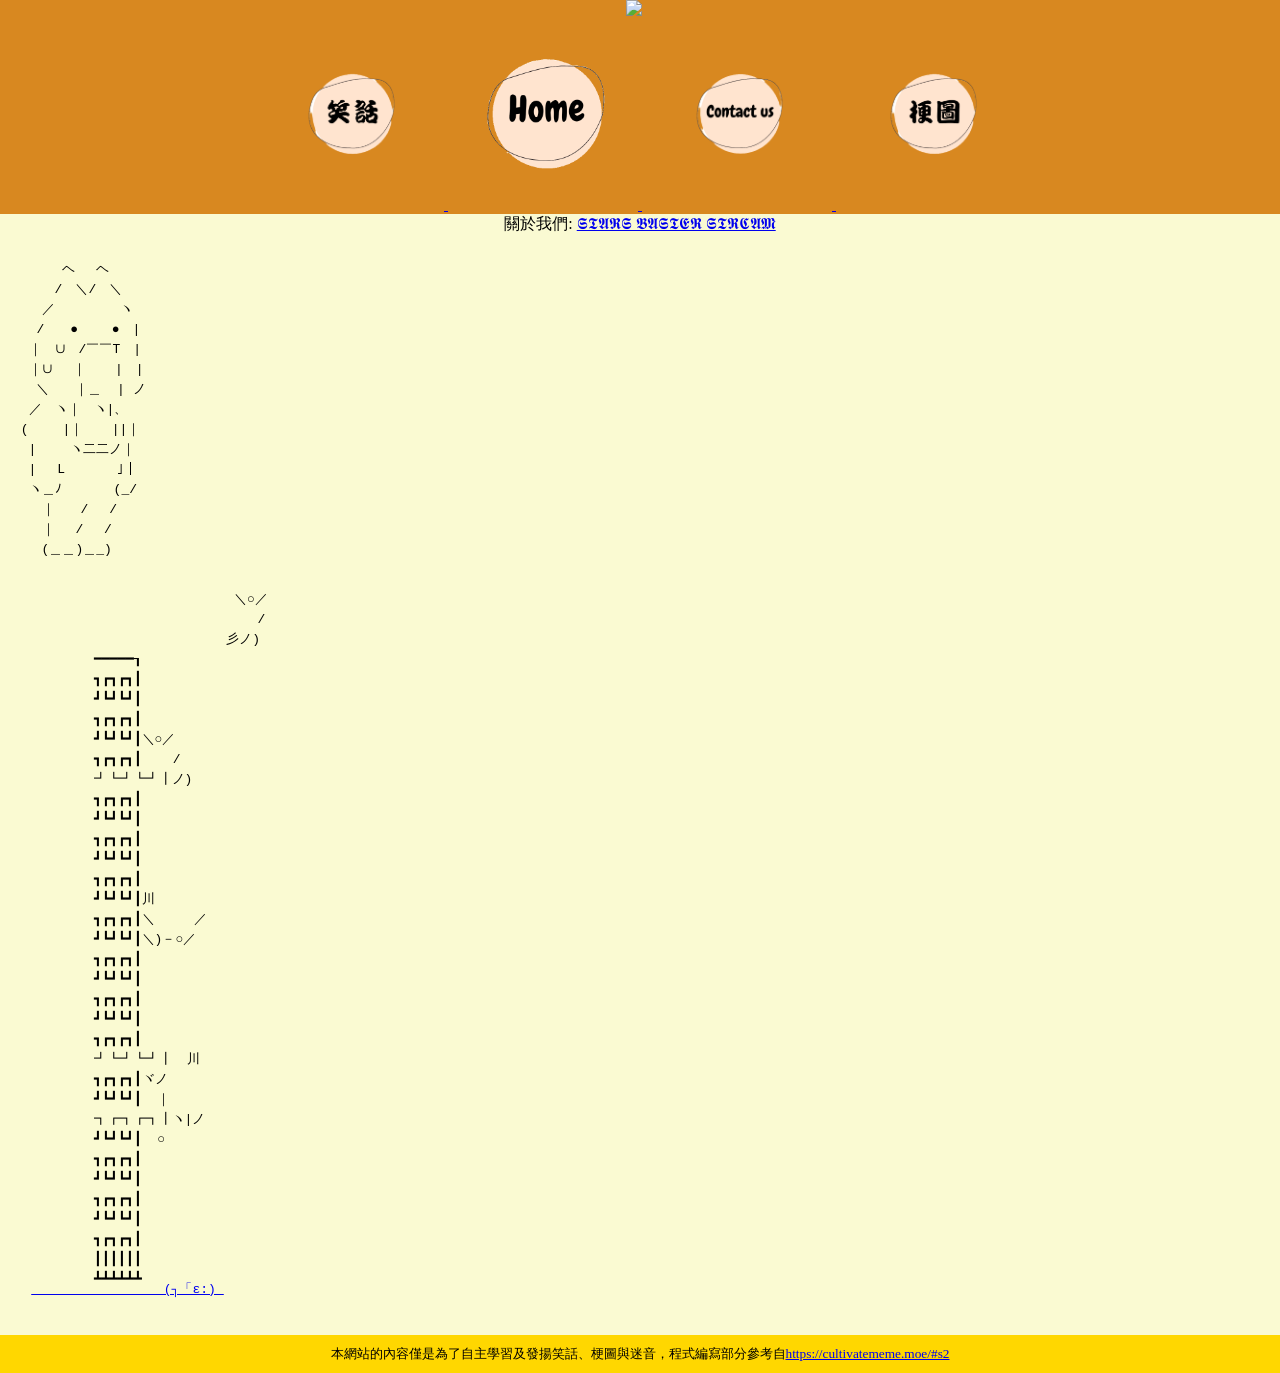
==== index.html @ 4caa0792 "Update and rename about.html to index.html" ====
<!DOCTYPE html>
<html>

<head>
	<meta charset="utf-8">
	<title>笑話大全</title>
  <link rel="stylesheet" type="text/css" href="setothers.css">
  <script type="text/javascript" src="hide.js"></script>
</head>

<body>
    <header style="top: 0px;"> 
          <div id="logo">
            <img src="https://github.com/anonymous-villager/anonymous-villager-3.github.io/blob/main/pictures/about.png?raw=true" style="width:100px">
          </div>
       <main style="top:0px;"> 
        <div id="section" style="display: block">
          <ul>
          <a href="https://anonymous-villager.github.io/anonymous-villager-1.github.io/">
          <li id="b1"></li>
          </a>
          <a href="https://anonymous-villager.github.io/anonymous-villager-0.github.io/">
          <li id="Home"></li>
          </a>
          <a href="https://anonymous-villager.github.io/anonymous-villager-3.github.io/">
          <li id="b3"></li>
          </a>
          <a href="https://anonymous-villager.github.io/anonymous-villager-4.github.io/">
          <li id="b4"></li>
          </a>
          </ul>
        </div>
      </main>   
    </header>
    <content>
    <p style="margin: 0;text-align: center;"> 
        關於我們:
        <a href="https://www.youtube.com/watch?v=nYsmDwWkgIc" target="_blank">𝕾𝕿𝕬𝕽𝕾 𝕭𝕬𝕾𝕿𝕰𝕽 𝕾𝕿𝕽𝕮𝕬𝕸</a> 
    </p>
    <pre style="line-height: 10px; margin:0;">
    <br />
    <br />        ヘ　 ヘ    
    <br />  　　　/　＼/　＼
    <br />  　　／　　　　　ヽ
    <br />  　 /　　●　　 ●　|
    <br />  　｜　∪　/￣￣T　|
    <br />  　｜∪　 ｜  　|　|
    <br />  　 ＼　　｜＿  | ノ
    <br /> 　 ／　ヽ｜　ヽ|、
    <br /> 　(　　 |｜　  ||｜
    <br />  　|　　 ヽ二二ノ｜
    <br />  　|　 L　　　　｣｜
    <br />  　ヽ＿ﾉ　     (_/
    <br />  　　｜　　/　 /
    <br />  　　｜　 /　 /
    <br />  　　(＿＿)＿_)
    <br /><br />
    <br />                              ＼○／
    <br />                                 /
    <br />                             彡ノ)
    <br />            ━━━━━┒ 
    <br />            ┓┏┓┏┓┃ 
    <br />            ┛┗┛┗┛┃
    <br />            ┓┏┓┏┓┃
    <br />            ┛┗┛┗┛┃＼○／
    <br />            ┓┏┓┏┓┃    /
    <br />            ┛┗┛┗┛┃ノ)
    <br />            ┓┏┓┏┓┃
    <br />            ┛┗┛┗┛┃
    <br />            ┓┏┓┏┓┃
    <br />            ┛┗┛┗┛┃
    <br />            ┓┏┓┏┓┃
    <br />            ┛┗┛┗┛┃川
    <br />            ┓┏┓┏┓┃＼     ／
    <br />            ┛┗┛┗┛┃＼)－○／
    <br />            ┓┏┓┏┓┃
    <br />            ┛┗┛┗┛┃
    <br />            ┓┏┓┏┓┃
    <br />            ┛┗┛┗┛┃
    <br />            ┓┏┓┏┓┃
    <br />            ┛┗┛┗┛┃  川
    <br />            ┓┏┓┏┓┃ヾノ
    <br />            ┛┗┛┗┛┃  ｜
    <br />            ┓┏┓┏┓┃ヽ|ノ
    <br />            ┛┗┛┗┛┃  ○
    <br />            ┓┏┓┏┓┃
    <br />            ┛┗┛┗┛┃
    <br />            ┓┏┓┏┓┃
    <br />            ┛┗┛┗┛┃
    <br />            ┓┏┓┏┓┃
    <br />            ┃┃┃┃┃┃
    <br />            ┻┻┻┻┻┻
    <a id="show0" onclick="show0()" href="javascript:;">                _(┐「ε:)_</a>
    <div id="hide0" style="display: none;">你可以去contact us 看看\owo/</div>
    <br />
    </pre>
    </content>
    <footer>本網站的內容僅是為了自主學習及發揚笑話、梗圖與迷音，程式編寫部分參考自<a href="https://cultivatememe.moe/#s2" target="_blank">https://cultivatememe.moe/#s2</a>
	</footer>
</body>
</html>
---- setothers.css ----
@charset "utf-8";
header{
    display: list-item;
	margin:0 auto;
	padding:0;
	background-color: #d88820;
}

html{
  height: 100%;
  width: 100%;
}

body{
  margin: 0px;
}
		
#logo{
	max-width: 100px;
	min-width: 100px;
	margin: 0 0 0 45%;
}

#logo img {
	margin:0 50% 0 50%;
}
#section{
	width: 100%;
	height: 200%;
	margin:0 auto;
	padding: 0;
	background-color: #d88820;
}
		
#section ul{
	margin: auto;
	padding: 0;
	width: 100%;	
	text-align: center;
}

#section li{	
	margin: 10px;
	padding: 0;
	width: 100px;
	height: 100px;	
	display: inline-block;
	box-sizing: border-box;
	border-radius: 50%;
	text-align: center;
	background-size: 80%;
	background-position: 10px,35px;
	-ms-transform:scale(1,1);	
	-webkit-transform: scale(1,1);	
	transform: scale(1,1);				
	transition: transform 0.5s;
	-webkit-transition: transform 0.5s;
	transition-timing-function: cubic-bezier(0.68, -0.55, 0.265, 1.55);
	-webkit-transition-timing-function: cubic-bezier(0.68, -0.55, 0.265, 1.55);/*Safari*/
}

#li:hover{
  cursor: pointer;
	background-color: #fff;
	color: #fe5656;
	box-shadow: 2px 2px 8px #BE4040;
	-ms-transform: scale(1.2,1.2);	/* IE 9*/
	-webkit-transform: scale(1.2,1.2);	/*Safari*/
	transform: scale(1.2,1.2);	/*Standard syntax*/
}

#b1{
	background-image: url("../pictures/jokes.png");background-repeat:no-repeat;
}

#b1:hover{
	background-image: url("../pictures/jokes.png");background-repeat:no-repeat;
	background-size: 80%;
	background-position: 10px,35px;   
}
		
#b2{
	background-image: url("../pictures/about.png");background-repeat:no-repeat;
}
	
#b2:hover{
	background-image: url("../pictures/about.png");background-repeat:no-repeat;
	background-size: 80%;
	background-position: 10px,35px; 
}
		
#b3{
	background-image: url("../pictures/contact-us.png");background-repeat:no-repeat;
}
		
#b3:hover{
	background-image: url("../pictures/contact-us.png");background-repeat:no-repeat;
	background-size: 80%;
	background-position: 10px,35px; 
}
		
#b4{
	background-image: url("../pictures/memes.png");background-repeat:no-repeat;
}
		
#b4:hover{
	background-image: url("../pictures/memes.png");background-repeat:no-repeat;
	background-size: 80%;
	background-position: 10px,35px; 
}

#Home{
	background-image: url("../pictures/home.png");background-repeat:no-repeat;
}
		
#Home:hover{
	background-image: url("../pictures/home.png");background-repeat:no-repeat;
	background-size: 80%;
	background-position: 10px,35px; 
}

content{
	display: list-item;
	background-color: lightgoldenrodyellow;
}

footer{
	bottom: 0;
	width: 100%;
	margin: 0;
	padding: 10px 0;
	text-align: center;
	font-size: 10pt;
	color: #000;
	background: #ffd700;
	font-weight: 300;
}

/*for desktop*/
@media only screen and (min-width: 1200px) {

	#section li{	
		margin: 20px;
		padding: 0;
		width: 150px;
		height: 150px;
		background-position: 18px,35px;
	}

	#section ul{
		width: 70%;
	}

	#b1:hover,#b2:hover,#b3:hover,#b4:hover,#Home:hover{
		background-position: 18px,35px;
	}
}
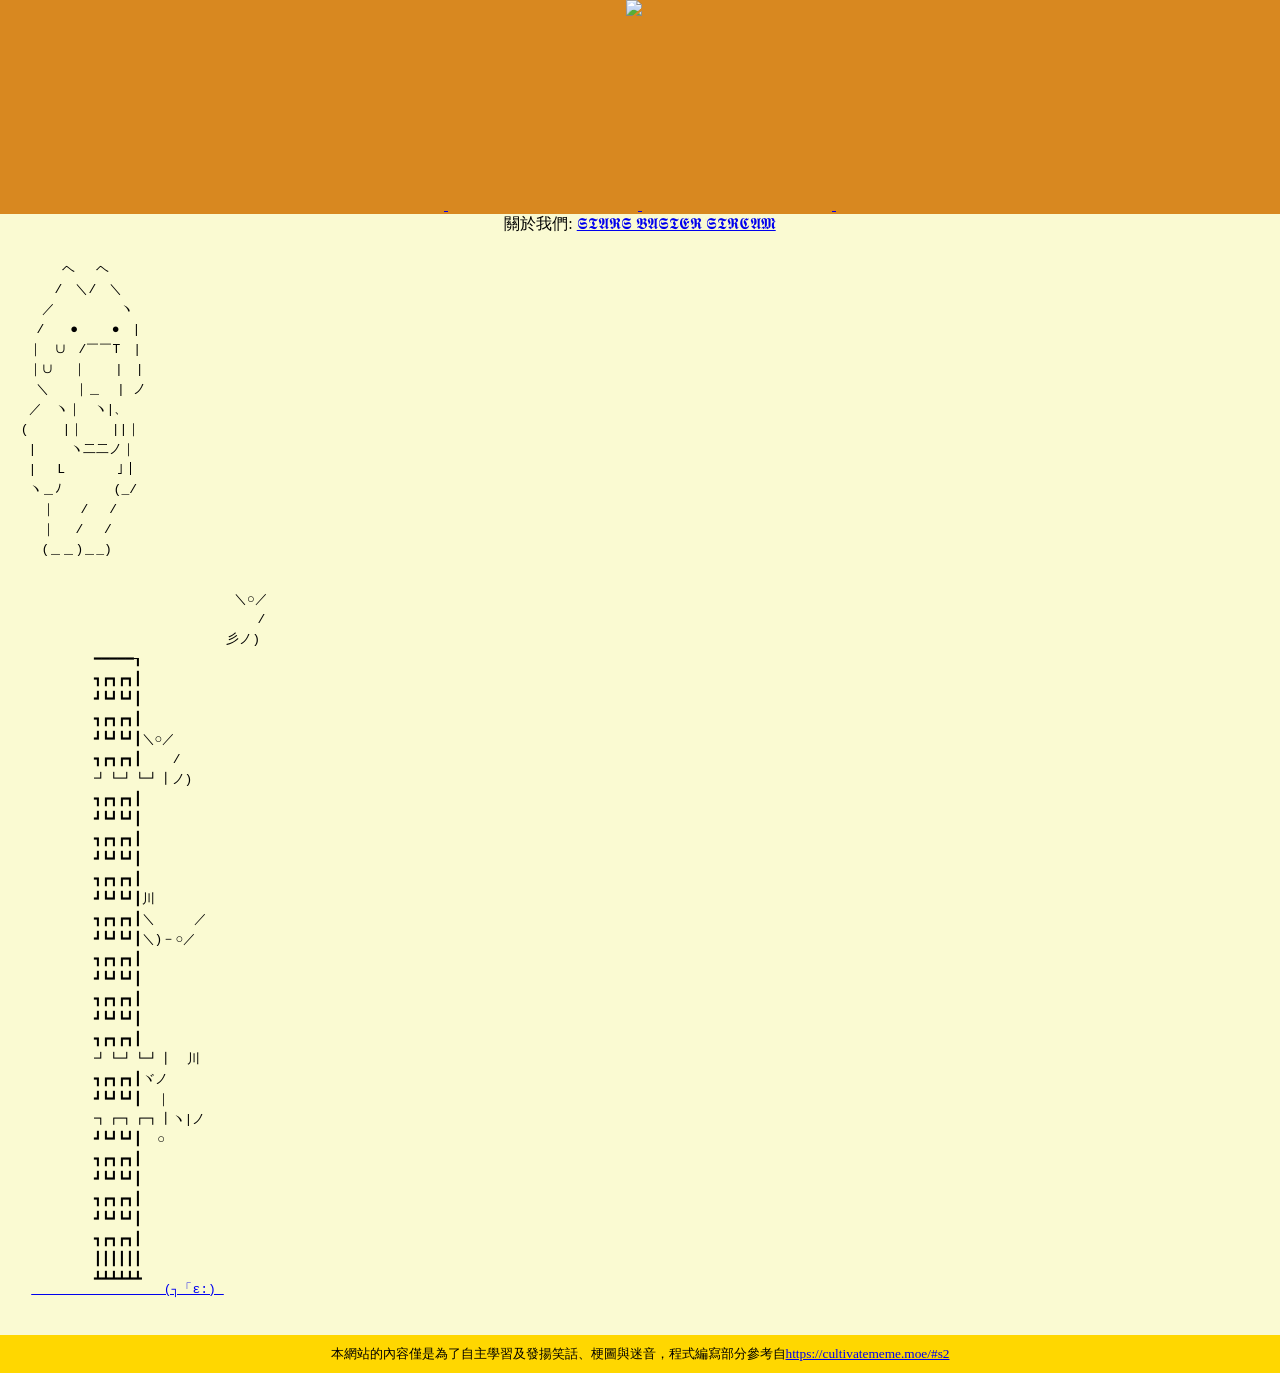
==== commit d5847b36: "Update index.html" ====
--- a/index.html
+++ b/index.html
@@ -11,7 +11,7 @@
 <body>
     <header style="top: 0px;"> 
           <div id="logo">
-            <img src="https://github.com/anonymous-villager/anonymous-villager-3.github.io/blob/main/pictures/about.png?raw=true" style="width:100px">
+            <img src="https://github.com/anonymous-villager/anonymous-villager-2.github.io/blob/main/pictures/about.png?raw=true" style="width:100px">
           </div>
        <main style="top:0px;"> 
         <div id="section" style="display: block">
--- a/setothers.css
+++ b/setothers.css
@@ -70,51 +70,51 @@
 }
 
 #b1{
-	background-image: url("../pictures/jokes.png");background-repeat:no-repeat;
+	background-image: url("https://github.com/anonymous-villager/anonymous-villager-3.github.io/blob/main/pictures/jokes.png?raw=true");background-repeat:no-repeat;
 }
 
 #b1:hover{
-	background-image: url("../pictures/jokes.png");background-repeat:no-repeat;
+	background-image: url("https://github.com/anonymous-villager/anonymous-villager-3.github.io/blob/main/pictures/jokes.png?raw=true");background-repeat:no-repeat;
 	background-size: 80%;
 	background-position: 10px,35px;   
 }
 		
 #b2{
-	background-image: url("../pictures/about.png");background-repeat:no-repeat;
+	background-image: url("https://github.com/anonymous-villager/anonymous-villager-3.github.io/blob/main/pictures/about.png?raw=true");background-repeat:no-repeat;
 }
 	
 #b2:hover{
-	background-image: url("../pictures/about.png");background-repeat:no-repeat;
+	background-image: url("https://github.com/anonymous-villager/anonymous-villager-3.github.io/blob/main/pictures/about.png?raw=true");background-repeat:no-repeat;
 	background-size: 80%;
 	background-position: 10px,35px; 
 }
 		
 #b3{
-	background-image: url("../pictures/contact-us.png");background-repeat:no-repeat;
+	background-image: url("https://github.com/anonymous-villager/anonymous-villager-3.github.io/blob/main/pictures/contact-us.png?raw=true");background-repeat:no-repeat;
 }
 		
 #b3:hover{
-	background-image: url("../pictures/contact-us.png");background-repeat:no-repeat;
+	background-image: url("https://github.com/anonymous-villager/anonymous-villager-3.github.io/blob/main/pictures/contact-us.png?raw=true");background-repeat:no-repeat;
 	background-size: 80%;
 	background-position: 10px,35px; 
 }
 		
 #b4{
-	background-image: url("../pictures/memes.png");background-repeat:no-repeat;
+	background-image: url("https://github.com/anonymous-villager/anonymous-villager-3.github.io/blob/main/pictures/memes.png?raw=true");background-repeat:no-repeat;
 }
 		
 #b4:hover{
-	background-image: url("../pictures/memes.png");background-repeat:no-repeat;
+	background-image: url("https://github.com/anonymous-villager/anonymous-villager-3.github.io/blob/main/pictures/memes.png?raw=true");background-repeat:no-repeat;
 	background-size: 80%;
 	background-position: 10px,35px; 
 }
 
 #Home{
-	background-image: url("../pictures/home.png");background-repeat:no-repeat;
+	background-image: url("https://github.com/anonymous-villager/anonymous-villager-3.github.io/blob/main/pictures/home.png?raw=true");background-repeat:no-repeat;
 }
 		
 #Home:hover{
-	background-image: url("../pictures/home.png");background-repeat:no-repeat;
+	background-image: url("https://github.com/anonymous-villager/anonymous-villager-3.github.io/blob/main/pictures/home.png?raw=true");background-repeat:no-repeat;
 	background-size: 80%;
 	background-position: 10px,35px; 
 }
@@ -154,4 +154,4 @@
 	#b1:hover,#b2:hover,#b3:hover,#b4:hover,#Home:hover{
 		background-position: 18px,35px;
 	}
-}+}
